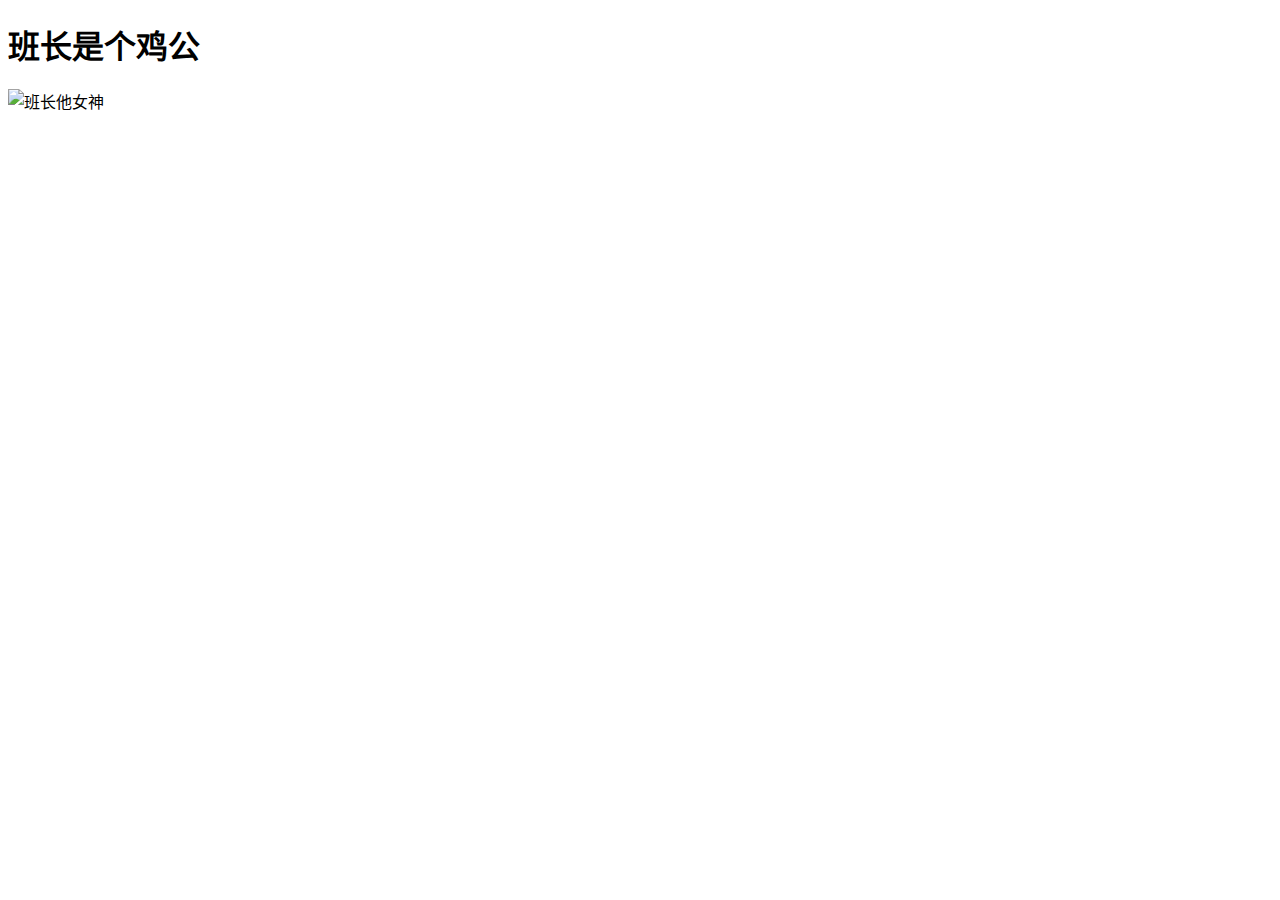
==== templates/index.html @ 062faffd "try to return file" ====
<!DOCTYPE html>
<html lang="zh-cn">

<head>
    <meta http-equiv="Content-Type" content="text/html; charset=utf-8" />
    <meta name="viewport" content="width=device-width, initial-scale=1.0">
    <meta name="author" content="bin<i@binss.me>">
    <title>binsite</title>

</head>

<body>
    <h1>班长是个鸡公</h1>
    <img src="/images/girl.jpg" alt="班长他女神"/>
</body>
</html>
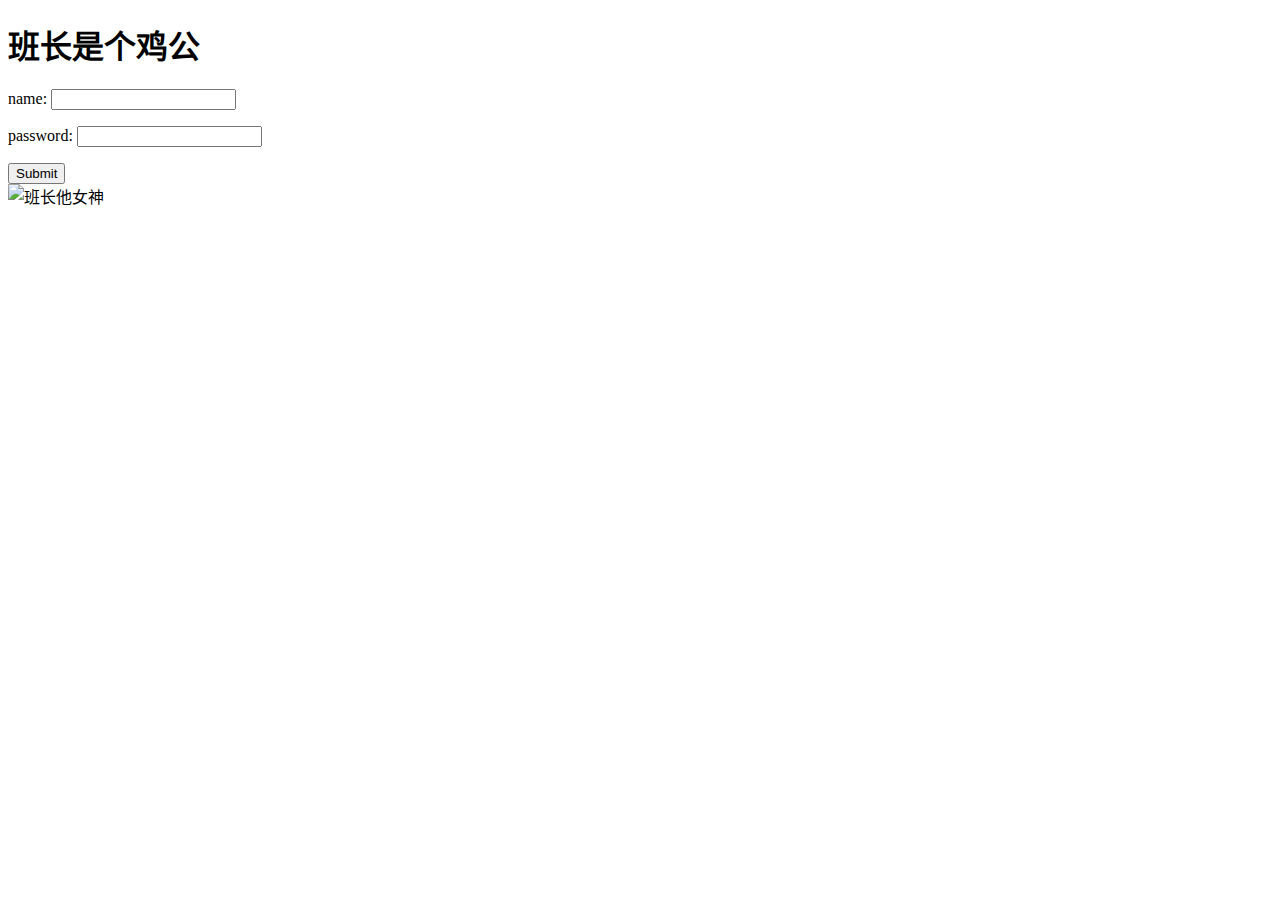
==== commit e91a8f89: "add README and LICENSE" ====
--- a/templates/index.html
+++ b/templates/index.html
@@ -5,12 +5,18 @@
     <meta http-equiv="Content-Type" content="text/html; charset=utf-8" />
     <meta name="viewport" content="width=device-width, initial-scale=1.0">
     <meta name="author" content="bin<i@binss.me>">
+    <link href="/css/main.css" rel="stylesheet">
+    <script type="text/javascript" src="/js/main.js" charset="utf-8"></script>
     <title>binsite</title>
-
 </head>
 
 <body>
     <h1>班长是个鸡公</h1>
+    <form action="/" method="post">
+        <p>name: <input type="text" name="name" /></p>
+        <p>password: <input type="password" name="password" /></p>
+        <input type="submit" value="Submit" />
+    </form>
     <img src="/images/girl.jpg" alt="班长他女神"/>
 </body>
 </html>
